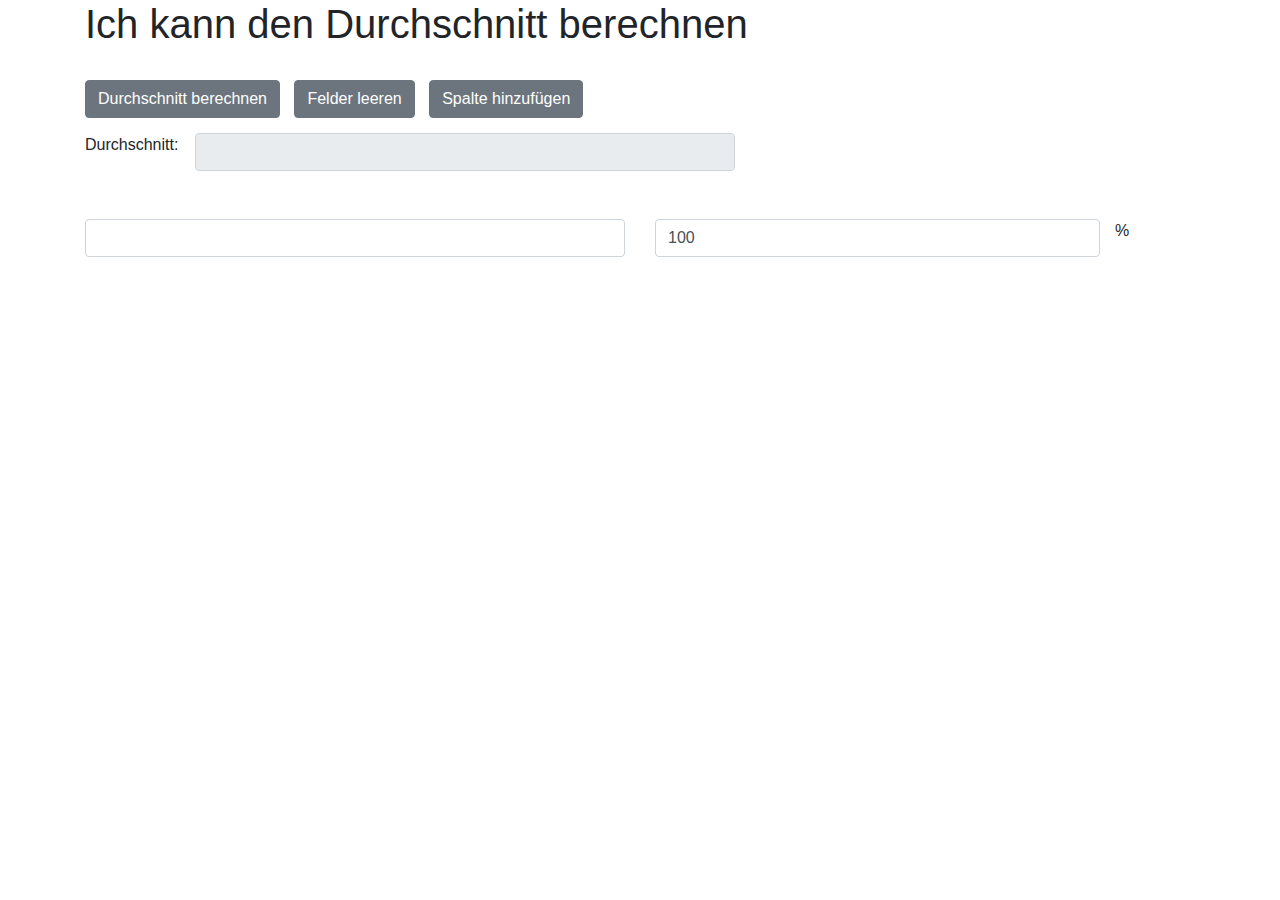
==== pages/durchschnitt.html @ 28943d64 "1234" ====
<!DOCTYPE html>
<html lang="de">

<head>
    <meta charset="utf-8" />
    <title>Notenverwaltung | Durchschnitt</title>
    <link rel="stylesheet" href="https://stackpath.bootstrapcdn.com/bootstrap/4.4.1/css/bootstrap.min.css"
        integrity="sha384-Vkoo8x4CGsO3+Hhxv8T/Q5PaXtkKtu6ug5TOeNV6gBiFeWPGFN9MuhOf23Q9Ifjh" crossorigin="anonymous">
    <link rel="stylesheet" href="https://maxcdn.bootstrapcdn.com/font-awesome/4.7.0/css/font-awesome.min.css">
    <script src="../js/average.js"></script>
    <link rel="stylesheet" href="../style/durchschnittStyle.css">
</head>

<body>
    <div class="container">
        <h1>
            Ich kann den Durchschnitt berechnen
        </h1>
        <br>
        <button type="button" onclick="calculateAverage()" class="btn btn-secondary" id="calculateAverage">Durchschnitt
            berechnen</button>
        <button type="button" onclick="window.location.reload()" class="btn btn-secondary" id="clearPage">Felder
            leeren</button>
        <button type="button" onclick="addColum()" class="btn btn-secondary" id="addColum">Spalte hinzufügen</button>

        <br>
        <div class="row" id="averageDiv">
            <div class="col-md-1">
                <label for="average" id="averageLabel">Durchschnitt: </label>
            </div>
            <div class="col-md-6">
                <input type="text" readonly id="average" class="form-control">
            </div>
        </div>
        <br>
        <br>
        <div class="row-jusify-content-center">
            <div class="row">
                <div class="col-md-6">
                    <input class="form-control" type="text">
                </div>
                <div class="col-md-5">
                    <input class="form-control" type="number" value="100">
                </div>
                %
            </div>
        </div>
    </div>
</body>

</html>
---- style/durchschnittStyle.css ----
#addColum{
}
#calculateAverage{
margin-right: 10px;
}
#clearPage{
 margin-right: 10px;;
}
#averageDiv{
    margin-top: 15px;
}
#averageLabel{
    vertical-align: middle;
}
#average{
    margin-left:15px;
}
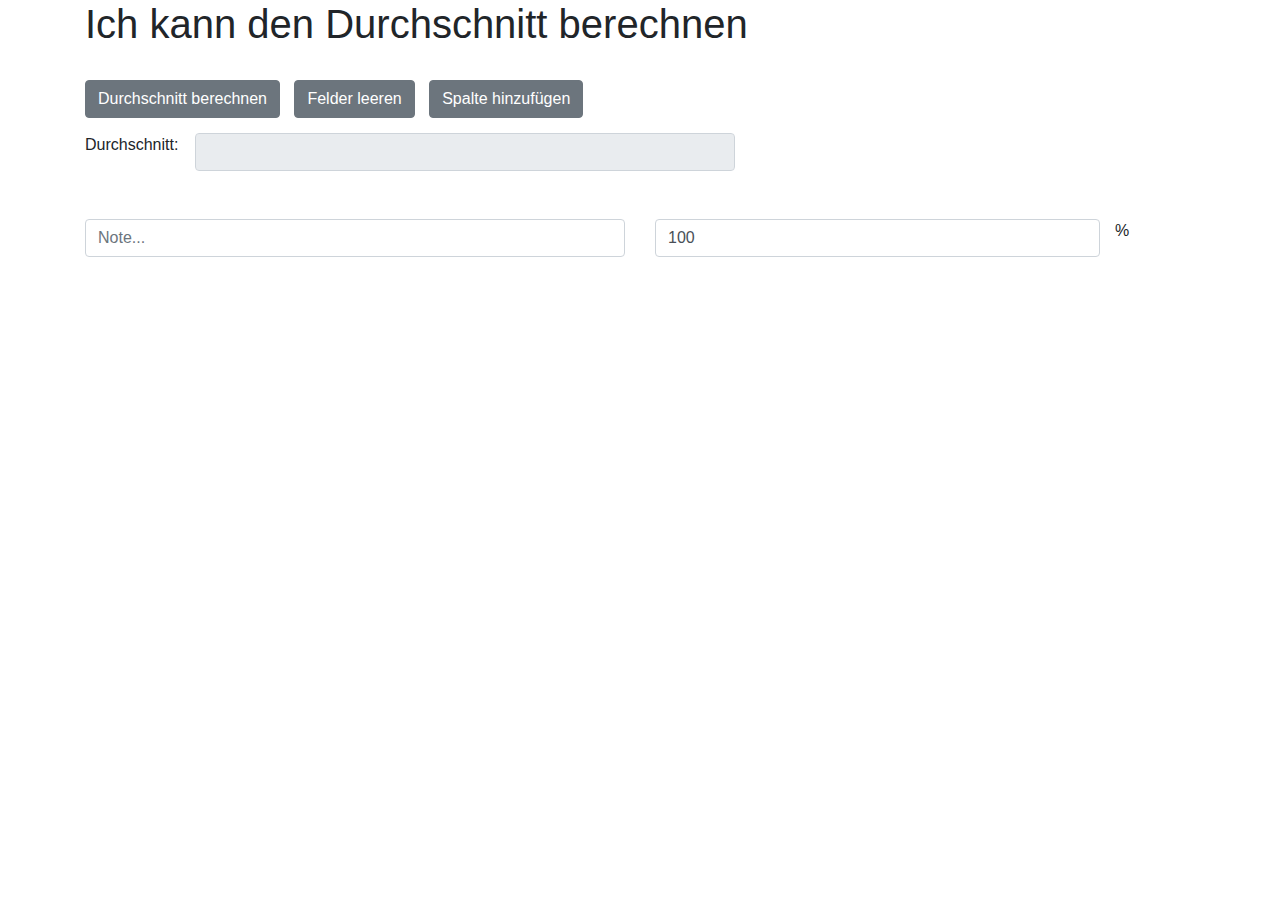
==== commit 53d1a7b3: "Merge remote-tracking branch 'origin/main' into main" ====
--- a/pages/durchschnitt.html
+++ b/pages/durchschnitt.html
@@ -37,7 +37,7 @@
         <div class="row-jusify-content-center">
             <div class="row">
                 <div class="col-md-6">
-                    <input class="form-control" type="text">
+                    <input class="form-control" type="number" placeholder="Note...">
                 </div>
                 <div class="col-md-5">
                     <input class="form-control" type="number" value="100">
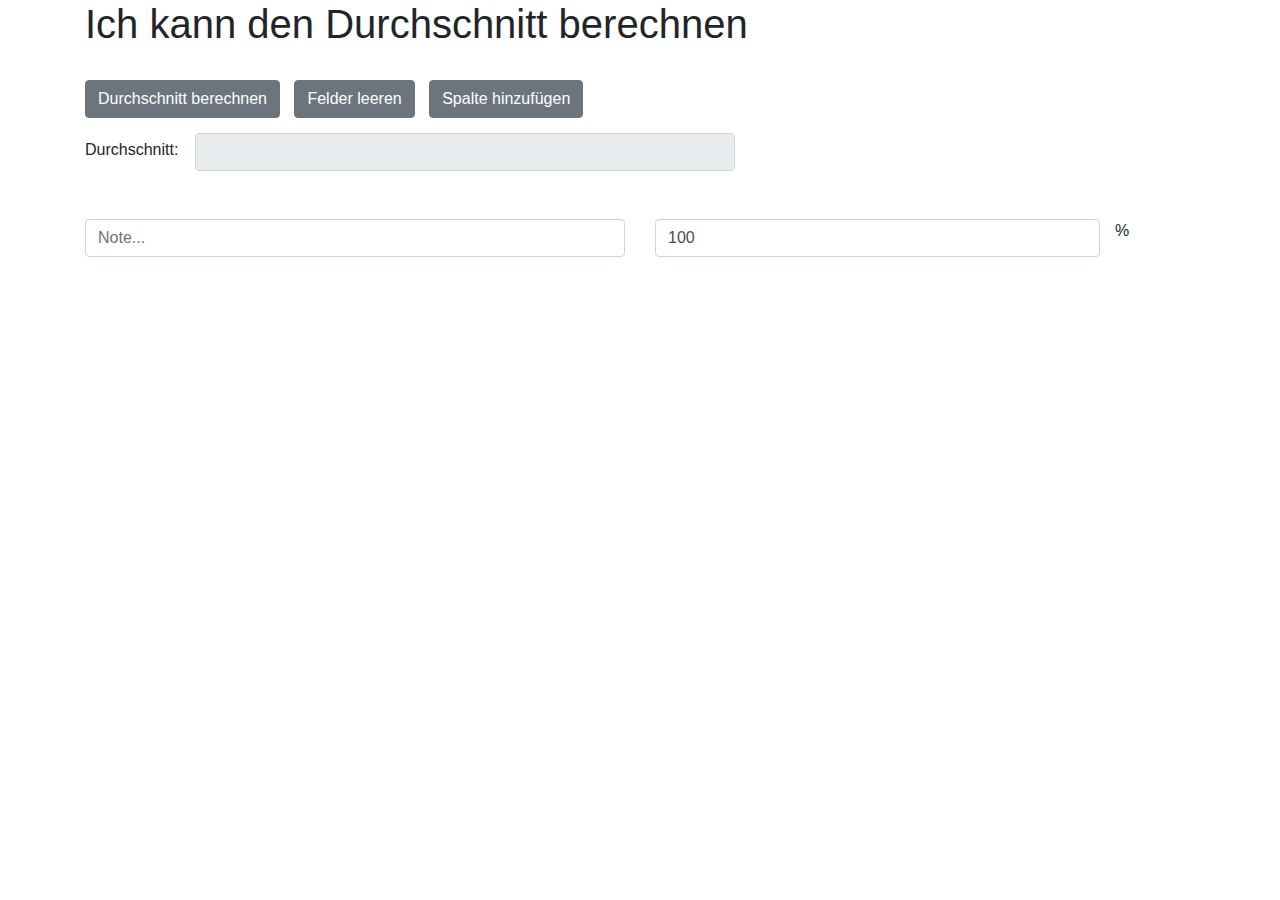
==== commit 6a2e0599: "add new row" ====
--- a/pages/durchschnitt.html
+++ b/pages/durchschnitt.html
@@ -34,7 +34,7 @@
         </div>
         <br>
         <br>
-        <div class="row-jusify-content-center">
+        <div class="row-jusify-content-center" id="noten">
             <div class="row">
                 <div class="col-md-6">
                     <input class="form-control" type="number" placeholder="Note...">
--- a/style/durchschnittStyle.css
+++ b/style/durchschnittStyle.css
@@ -11,6 +11,7 @@
 }
 #averageLabel{
     vertical-align: middle;
+    padding-top: 7%;
 }
 #average{
     margin-left:15px;
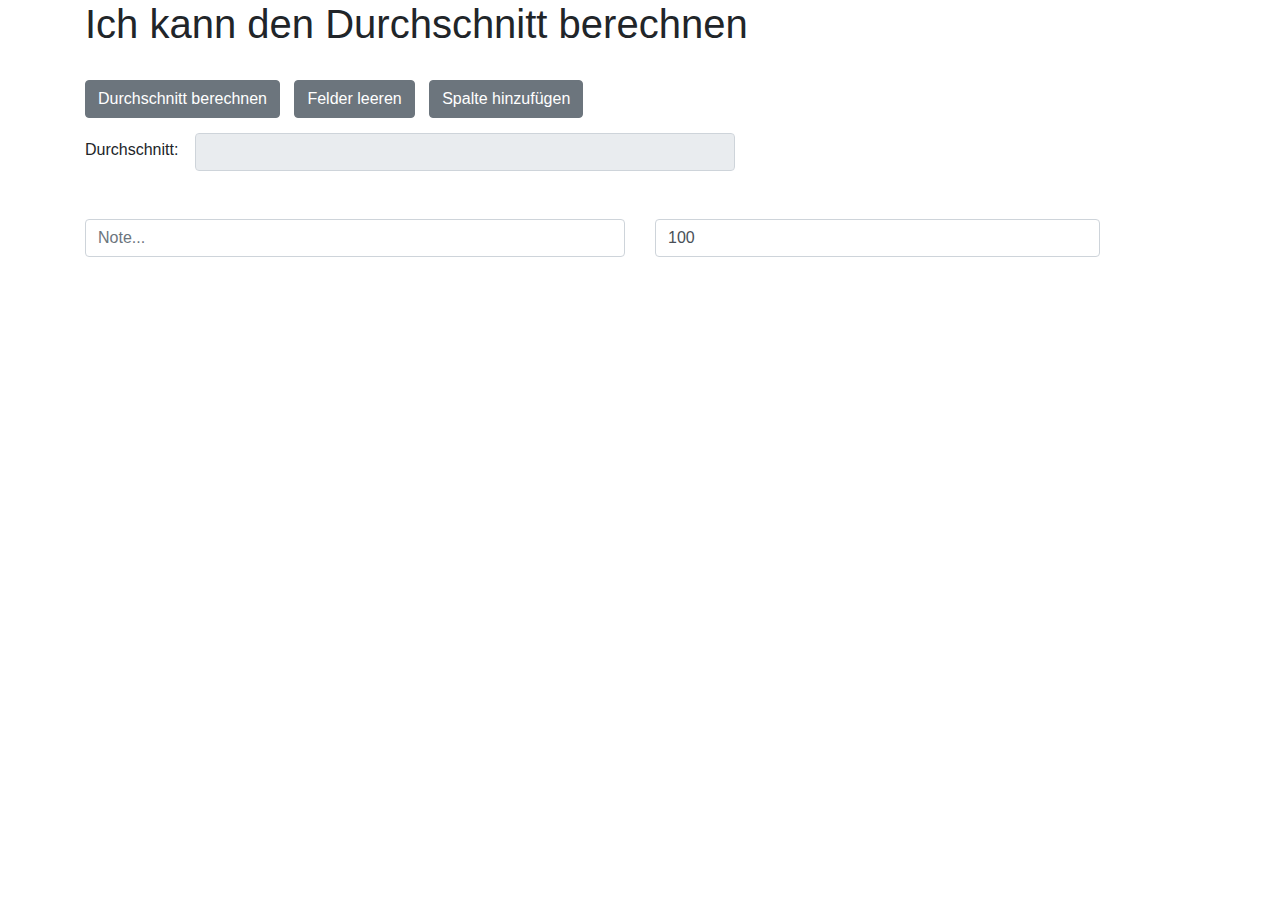
==== commit 9628c678: "No %" ====
--- a/pages/durchschnitt.html
+++ b/pages/durchschnitt.html
@@ -37,12 +37,12 @@
         <div class="row-jusify-content-center" id="noten">
             <div class="row">
                 <div class="col-md-6">
-                    <input class="form-control" type="number" placeholder="Note...">
+                    <input class="form-control" type="number" id="inputNote1" placeholder="Note...">
                 </div>
                 <div class="col-md-5">
-                    <input class="form-control" type="number" value="100">
+                    <input class="form-control" type="number" id="inputWert1" value="100">
                 </div>
-                %
+                
             </div>
         </div>
     </div>
--- a/style/durchschnittStyle.css
+++ b/style/durchschnittStyle.css
@@ -15,4 +15,10 @@
 }
 #average{
     margin-left:15px;
-}+}
+.wrongNoteInput{
+    border-color: red;
+}
+.correctNoteInput{
+    border-color: green;
+}
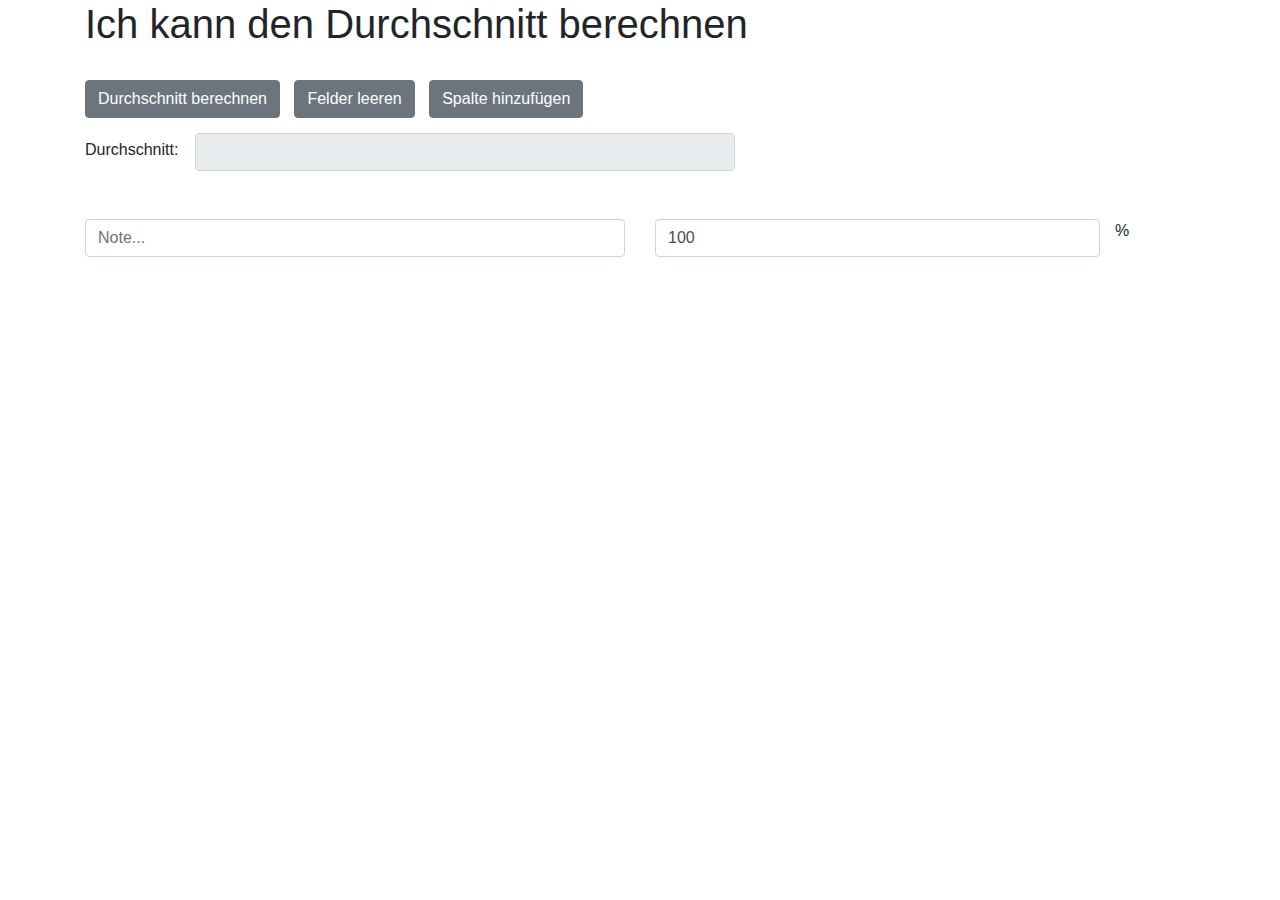
==== commit d9cf4c0f: "Added %" ====
--- a/pages/durchschnitt.html
+++ b/pages/durchschnitt.html
@@ -42,7 +42,7 @@
                 <div class="col-md-5">
                     <input class="form-control" type="number" id="inputWert1" value="100">
                 </div>
-                
+                %
             </div>
         </div>
     </div>
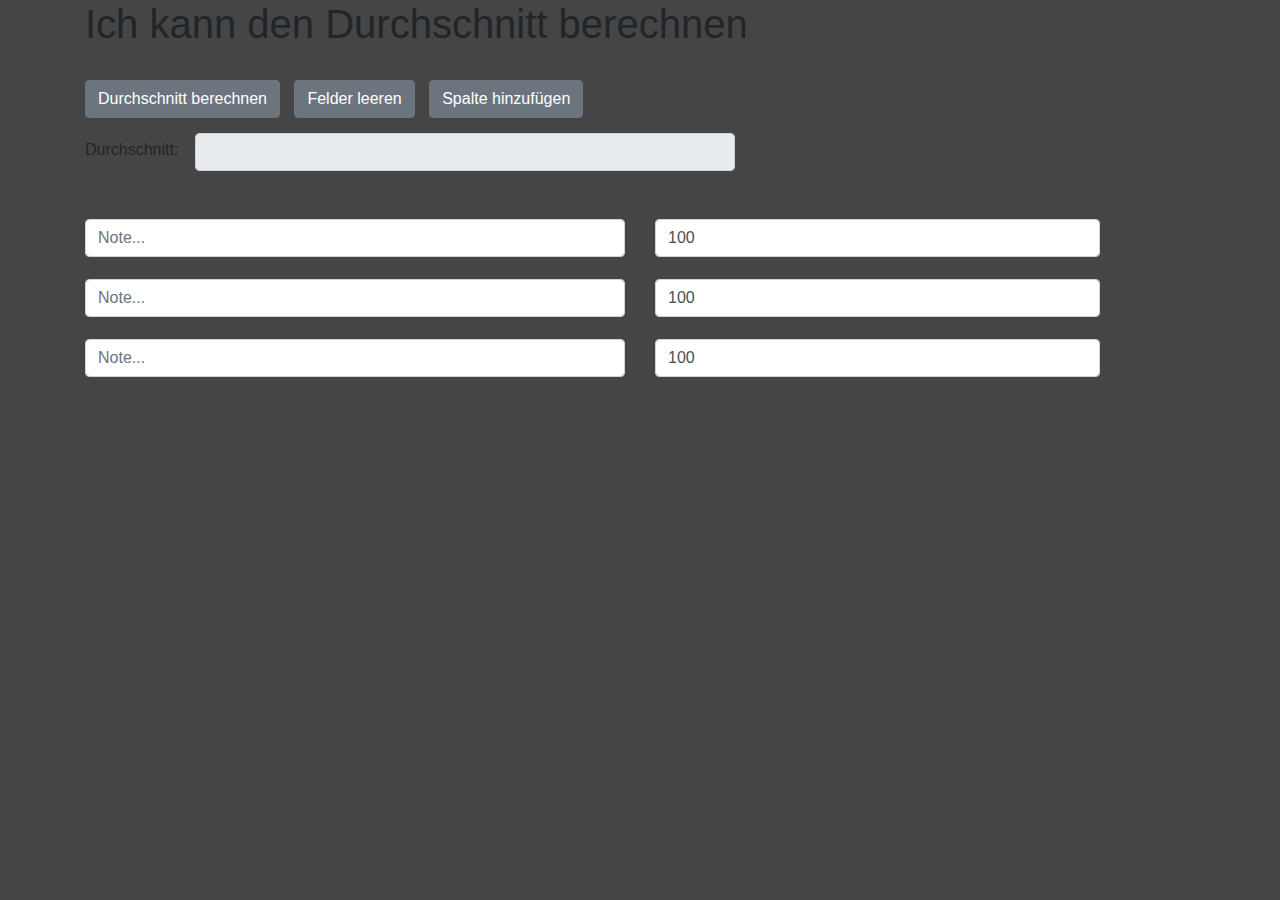
==== commit 4e17d19d: "get inputs" ====
--- a/pages/durchschnitt.html
+++ b/pages/durchschnitt.html
@@ -35,14 +35,29 @@
         <br>
         <br>
         <div class="row-jusify-content-center" id="noten">
-            <div class="row">
+            <div class="row notenInput">
                 <div class="col-md-6">
                     <input class="form-control" type="number" id="inputNote1" placeholder="Note...">
                 </div>
                 <div class="col-md-5">
                     <input class="form-control" type="number" id="inputWert1" value="100">
                 </div>
-                %
+            </div>
+            <div class="row notenInput">
+                <div class="col-md-6">
+                    <input class="form-control" type="number" id="inputNote2" placeholder="Note...">
+                </div>
+                <div class="col-md-5">
+                    <input class="form-control" type="number" id="inputWert2" value="100">
+                </div>
+            </div>
+            <div class="row notenInput">
+                <div class="col-md-6">
+                    <input class="form-control" type="number" id="inputNote3" placeholder="Note...">
+                </div>
+                <div class="col-md-5">
+                    <input class="form-control" type="number" id="inputWert3" value="100">
+                </div>
             </div>
         </div>
     </div>
--- a/style/durchschnittStyle.css
+++ b/style/durchschnittStyle.css
@@ -22,3 +22,9 @@
 .correctNoteInput{
     border-color: green;
 }
+body{
+    background-color: #454545;
+}
+.notenInput{
+    margin-bottom: 2%;
+}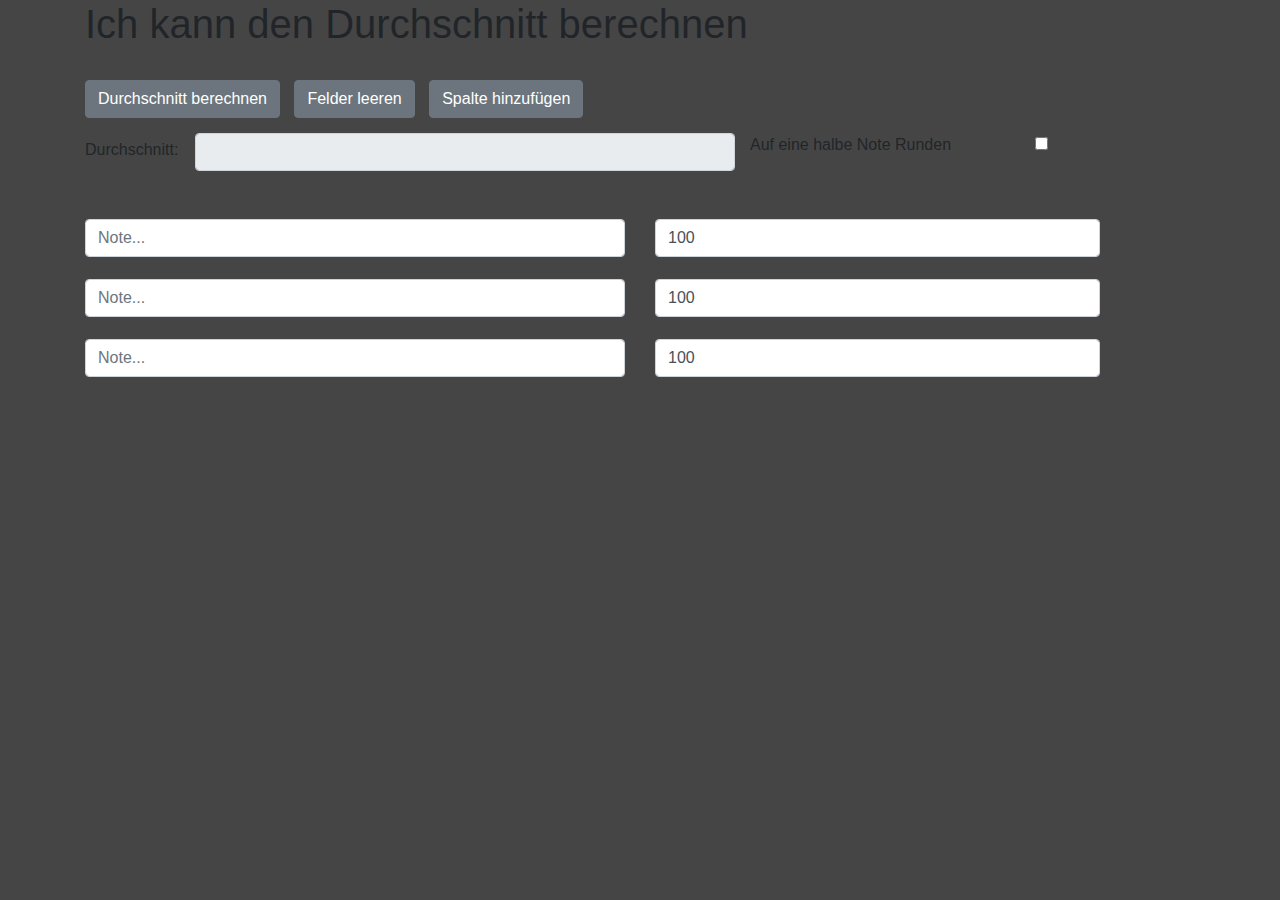
==== commit c67169f4: "almost fix round to 0.5" ====
--- a/pages/durchschnitt.html
+++ b/pages/durchschnitt.html
@@ -31,7 +31,17 @@
             <div class="col-md-6">
                 <input type="text" readonly id="average" class="form-control">
             </div>
+            <div class="col-md-3">
+                <div class="form-check form-check-inline">
+                    <label for="roundAHalf">Auf eine halbe Note Runden</label>
+                </div>
+            </div>
+            <div class="col-md-1">
+                <input id="roundAHalf" type="checkbox">
+            </div>
         </div>
+
+
         <br>
         <br>
         <div class="row-jusify-content-center" id="noten">
